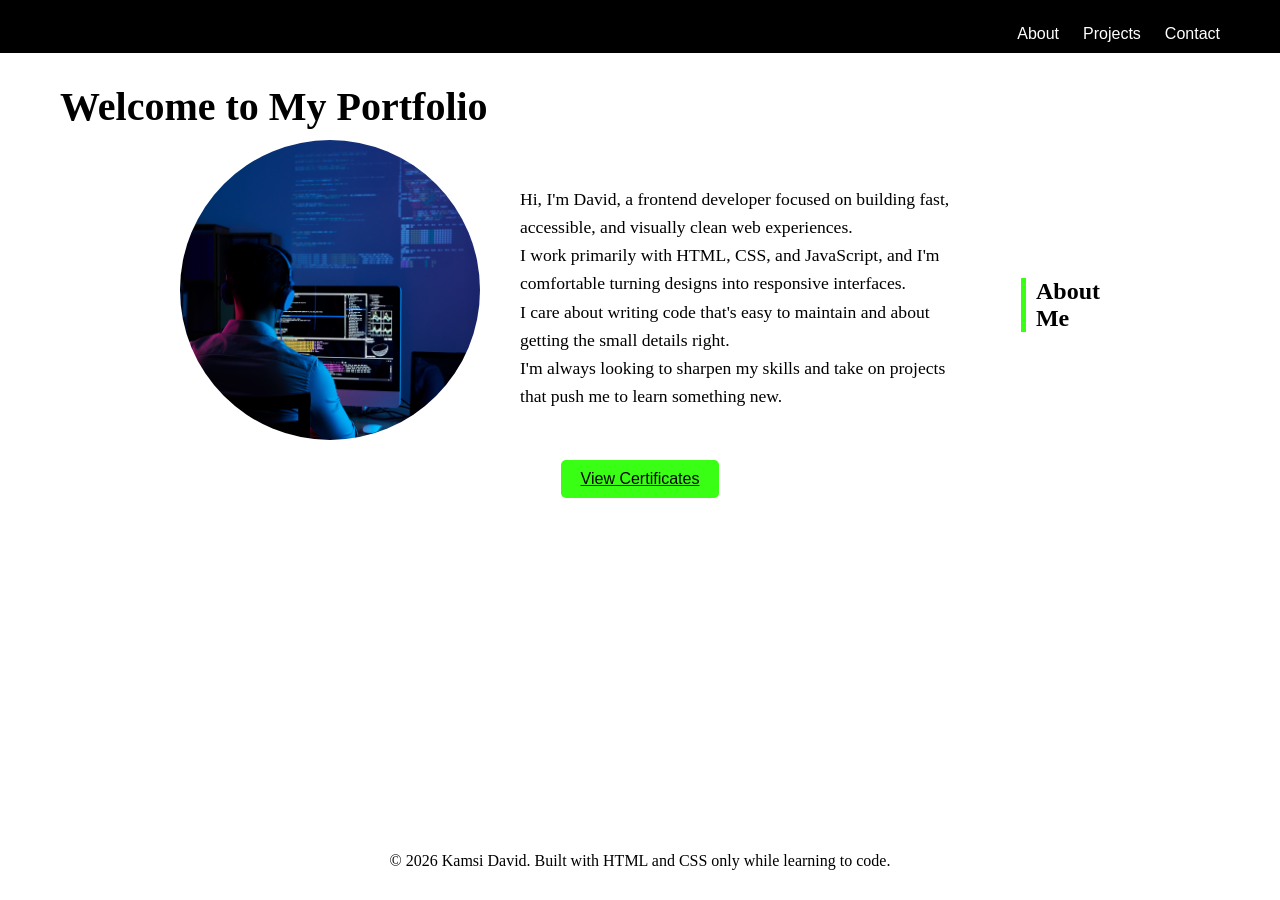
==== portfolio/index.html @ de618deb "updated name" ====
<!DOCTYPE html>
<html lang="en">
<head>
    <meta charset="UTF-8">
    <meta name="viewport" content="width=device-width, initial-scale=1.0">
    <link rel="stylesheet" href="portfolio.css">
    <title>portfolio</title>
</head>
<body>
    <header >
        <nav class="navbar">
            <ul class="navlinks">
                <li><a href="#about">About</a></li>
                <li><a href="#projects">Projects</a></li>
                <li><a href="#contact">Contact</a></li>
            </ul>
        </nav>
    </header>
    <h1>Welcome to My Portfolio</h1>
    <div id="about">
        <h2>About Me</h2>
        <p>Hi, I'm David, a frontend developer focused on building fast, accessible, and visually clean web experiences.<br> I work primarily with HTML, CSS, and JavaScript, and I'm comfortable turning designs into responsive interfaces.<br>
I care about writing code that's easy to maintain and about getting the small details right.<br> I'm always looking to sharpen my skills and take on projects that push me to learn something new.</p>
        <img src="software dev image.jpg" alt="David's Image" width="300" >
    </div>
    <a href="portfolio_images.html"><button>View Certificates</button></a>
</body>
<footer>
    <p>&copy; 2026 Kamsi David. Built with HTML and CSS only while learning to code.</p>
</footer>
---- portfolio/portfolio.css ----
* {
    margin: 0;
    padding: 0;
    box-sizing: border-box;
}

body {
    width: 100%;
    display: flex;
    flex-direction: column;
    min-height: 100vh;
}

header {
    width: 100%;
    background-color: black;
    color: #39ff14;
    margin-bottom: 30px;
    padding: 10px 0;
}

.navbar {
    display: flex;
    justify-content: flex-end;
    align-items: center;
    flex-wrap: wrap;
    padding: 15px 35px 0;
    width: 100%;
    gap: 24px;
}

.navlinks {
    list-style: none;
    display: flex;
    flex-wrap: wrap;
    gap: 24px;
    padding: 0;
    margin: 0;
}

.navlinks a {
    text-decoration: none;
    color: #ffffff;
    font-family: 'Poppins', sans-serif;
    font-weight: 500;
    transition: color 0.2s ease;
}

.navlinks a:hover {
    color: #39ff14;
}

h1 {
    font-size: clamp(1.5rem, 4vw, 2.5rem);
    padding: 0 20px;
    margin-bottom: 10px;
}

#about {
    display: flex;
    flex-direction: column;
    padding: 0 20px;
    max-width: 1000px;
    margin: 0 auto;
    width: 100%;
}

#about h2 {
    margin-top: 30px;
    margin-left: 10px;
    border-left: 5px solid #39ff14;
    padding-left: 10px;
}

#about p {
    margin-top: 15px;
    font-size: clamp(0.95rem, 2vw, 1.1rem);
    line-height: 1.6;
}

img {
    width: 100%;
    max-width: 300px;
    height: auto;
    aspect-ratio: 1 / 1;
    object-fit: cover;
    border-radius: 150px;
    display: block;
    margin: 20px auto 0;
}

footer {
    display: flex;
    justify-content: center;
    text-align: center;
    padding: 30px 20px;
    margin-top: auto;
}
button {
    display: block;
    margin: 20px auto;
    padding: 10px 20px;
    font-size: 1rem;
    background-color: #39ff14;
    color: black;
    border: none;
    border-radius: 5px;
    cursor: pointer;
    transition: background-color 0.2s ease, color 0.2s ease;
}

@media (min-width: 768px) {
    #about {
        flex-direction: row-reverse;
        align-items: center;
        gap: 40px;
        padding: 0 40px;
    }

    #about img {
        margin: 0;
        flex-shrink: 0;
    }

    #about div {
        flex: 1;
    }
}

@media (min-width: 1024px) {
    .navbar {
        padding: 15px 60px 0;
    }

    h1 {
        padding: 0 60px;
    }
}
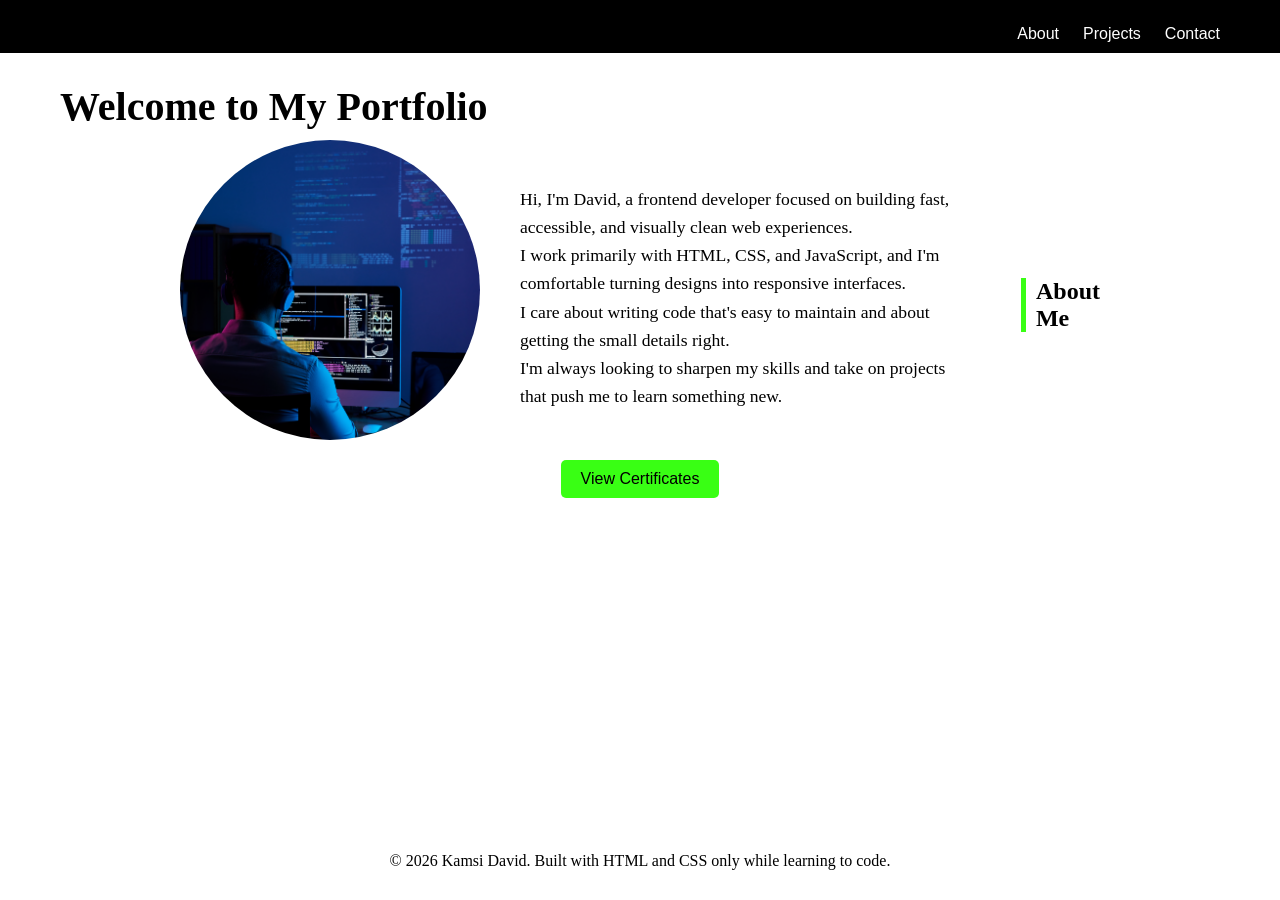
==== commit 6936fff0: "style update" ====
--- a/portfolio/index.html
+++ b/portfolio/index.html
@@ -3,7 +3,7 @@
 <head>
     <meta charset="UTF-8">
     <meta name="viewport" content="width=device-width, initial-scale=1.0">
-    <link rel="stylesheet" href="portfolio.css">
+    <link rel="stylesheet" href="index.css">
     <title>portfolio</title>
 </head>
 <body>
--- a/portfolio/index.css
+++ b/portfolio/index.css
@@ -0,0 +1,146 @@
+* {
+    margin: 0;
+    padding: 0;
+    box-sizing: border-box;
+}
+
+body {
+    width: 100%;
+    display: flex;
+    flex-direction: column;
+    min-height: 100vh;
+}
+
+header {
+    width: 100%;
+    background-color: black;
+    color: #39ff14;
+    margin-bottom: 30px;
+    padding: 10px 0;
+}
+
+.navbar {
+    display: flex;
+    justify-content: flex-end;
+    align-items: center;
+    flex-wrap: wrap;
+    padding: 15px 35px 0;
+    width: 100%;
+    gap: 24px;
+}
+
+.navlinks {
+    list-style: none;
+    display: flex;
+    flex-wrap: wrap;
+    gap: 24px;
+    padding: 0;
+    margin: 0;
+}
+
+.navlinks a {
+    text-decoration: none;
+    color: #ffffff;
+    font-family: 'Poppins', sans-serif;
+    font-weight: 500;
+    transition: color 0.2s ease;
+}
+
+.navlinks a:hover {
+    color: #39ff14;
+}
+
+h1 {
+    font-size: clamp(1.5rem, 4vw, 2.5rem);
+    padding: 0 20px;
+    margin-bottom: 10px;
+}
+
+#about {
+    display: flex;
+    flex-direction: column;
+    padding: 0 20px;
+    max-width: 1000px;
+    margin: 0 auto;
+    width: 100%;
+}
+
+#about h2 {
+    margin-top: 30px;
+    margin-left: 10px;
+    border-left: 5px solid #39ff14;
+    padding-left: 10px;
+}
+
+#about p {
+    margin-top: 15px;
+    font-size: clamp(0.95rem, 2vw, 1.1rem);
+    line-height: 1.6;
+}
+
+img {
+    width: 100%;
+    max-width: 300px;
+    height: auto;
+    aspect-ratio: 1 / 1;
+    object-fit: cover;
+    border-radius: 150px;
+    display: block;
+    margin: 20px auto 0;
+}
+
+footer {
+    display: flex;
+    justify-content: center;
+    text-align: center;
+    padding: 30px 20px;
+    margin-top: auto;
+}
+a {
+    text-decoration: none;
+    color: #39ff14;
+}
+button {
+    display: block;
+    margin: 20px auto;
+    padding: 10px 20px;
+    font-size: 1rem;
+    background-color: #39ff14;
+    color: black;
+    border: none;
+    border-radius: 5px;
+    cursor: pointer;
+    transition: background-color 0.2s ease, color 0.2s ease;
+}
+button:hover {
+    background-color: black;
+    color: #39ff14;
+}
+
+@media (min-width: 768px) {
+    #about {
+        flex-direction: row-reverse;
+        align-items: center;
+        gap: 40px;
+        padding: 0 40px;
+    }
+
+    #about img {
+        margin: 0;
+        flex-shrink: 0;
+    }
+
+    #about div {
+        flex: 1;
+    }
+}
+
+@media (min-width: 1024px) {
+    .navbar {
+        padding: 15px 60px 0;
+    }
+
+    h1 {
+        padding: 0 60px;
+    }
+}
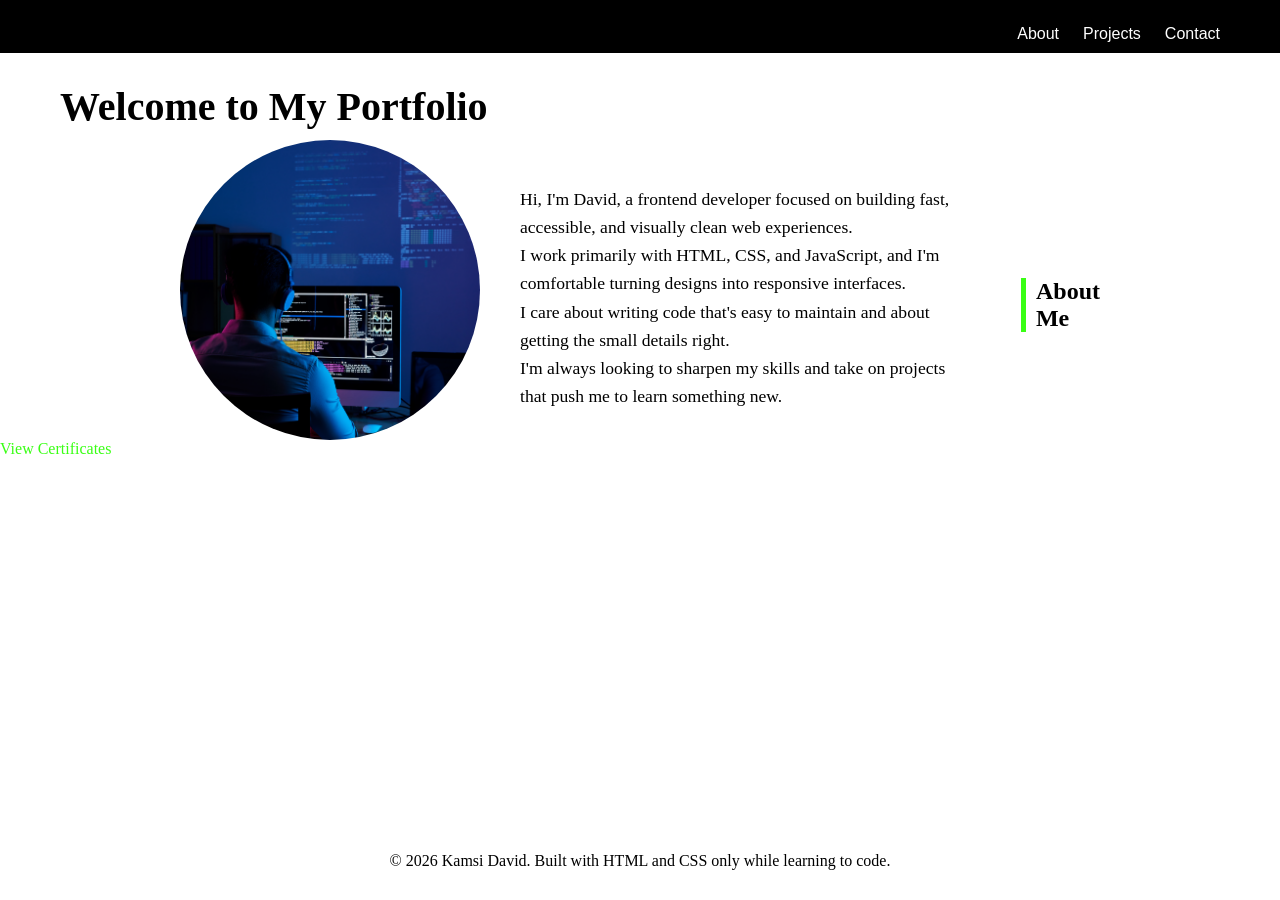
==== commit ae5cba4e: "functions" ====
--- a/portfolio/index.html
+++ b/portfolio/index.html
@@ -23,7 +23,11 @@
 I care about writing code that's easy to maintain and about getting the small details right.<br> I'm always looking to sharpen my skills and take on projects that push me to learn something new.</p>
         <img src="software dev image.jpg" alt="David's Image" width="300" >
     </div>
-    <a href="portfolio_images.html"><button>View Certificates</button></a>
+    <a href="index_images.html"
+       target="_blank"
+       rel="noopener noreferrer">View Certificates
+    </a>
+   
 </body>
 <footer>
     <p>&copy; 2026 Kamsi David. Built with HTML and CSS only while learning to code.</p>
